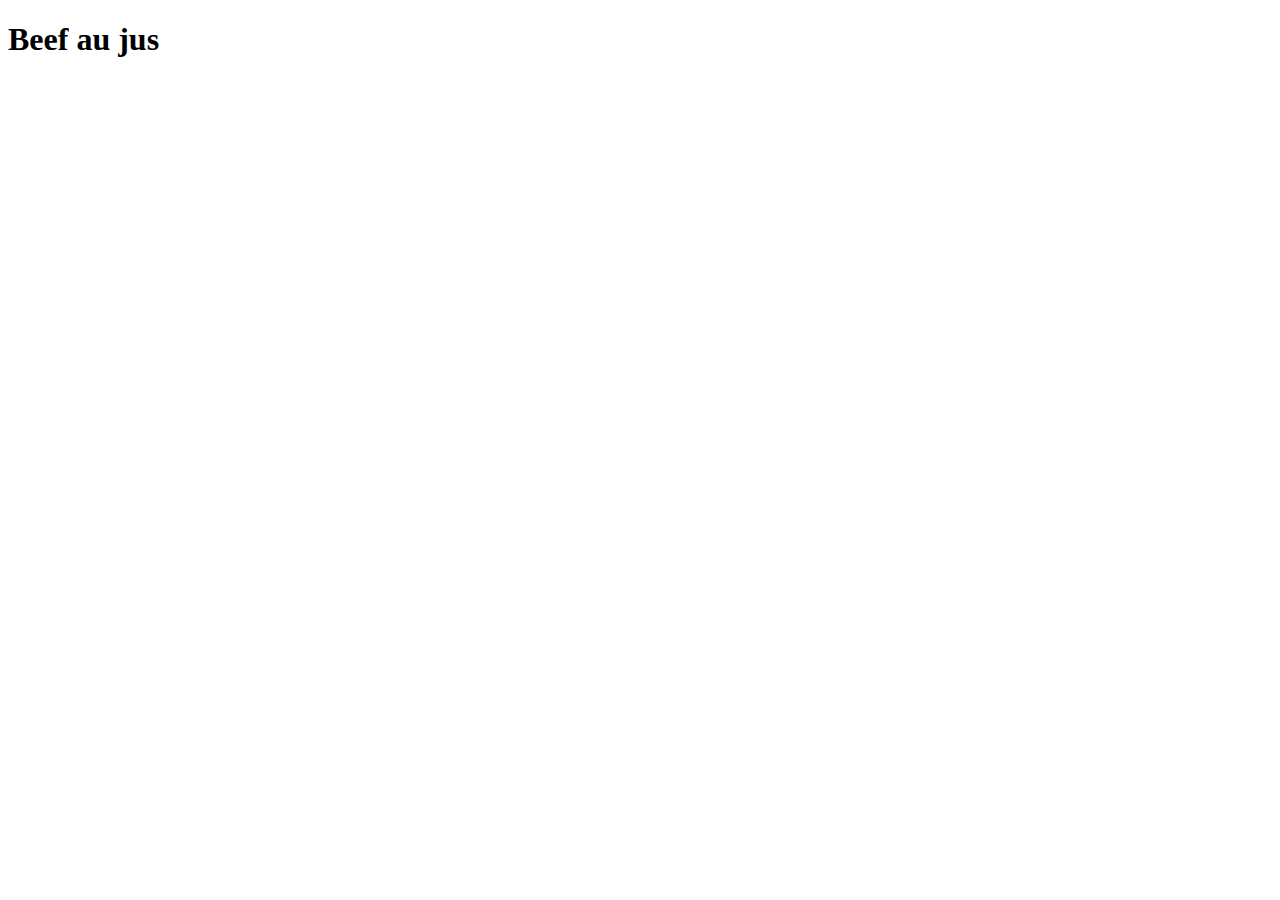
==== recipes/beef-au-jus.html @ 826926b0 "Creating recipe pages" ====
<!DOCTYPE html>
<html lang="en">
<head>
    <meta charset="UTF-8">
    <meta http-equiv="X-UA-Compatible" content="IE=edge">
    <meta name="viewport" content="width=device-width, initial-scale=1.0">
    <title>Beef au jus - Odin Recipes</title>
</head>
<body>
    <h1>Beef au jus</h1>
</body>
</html>
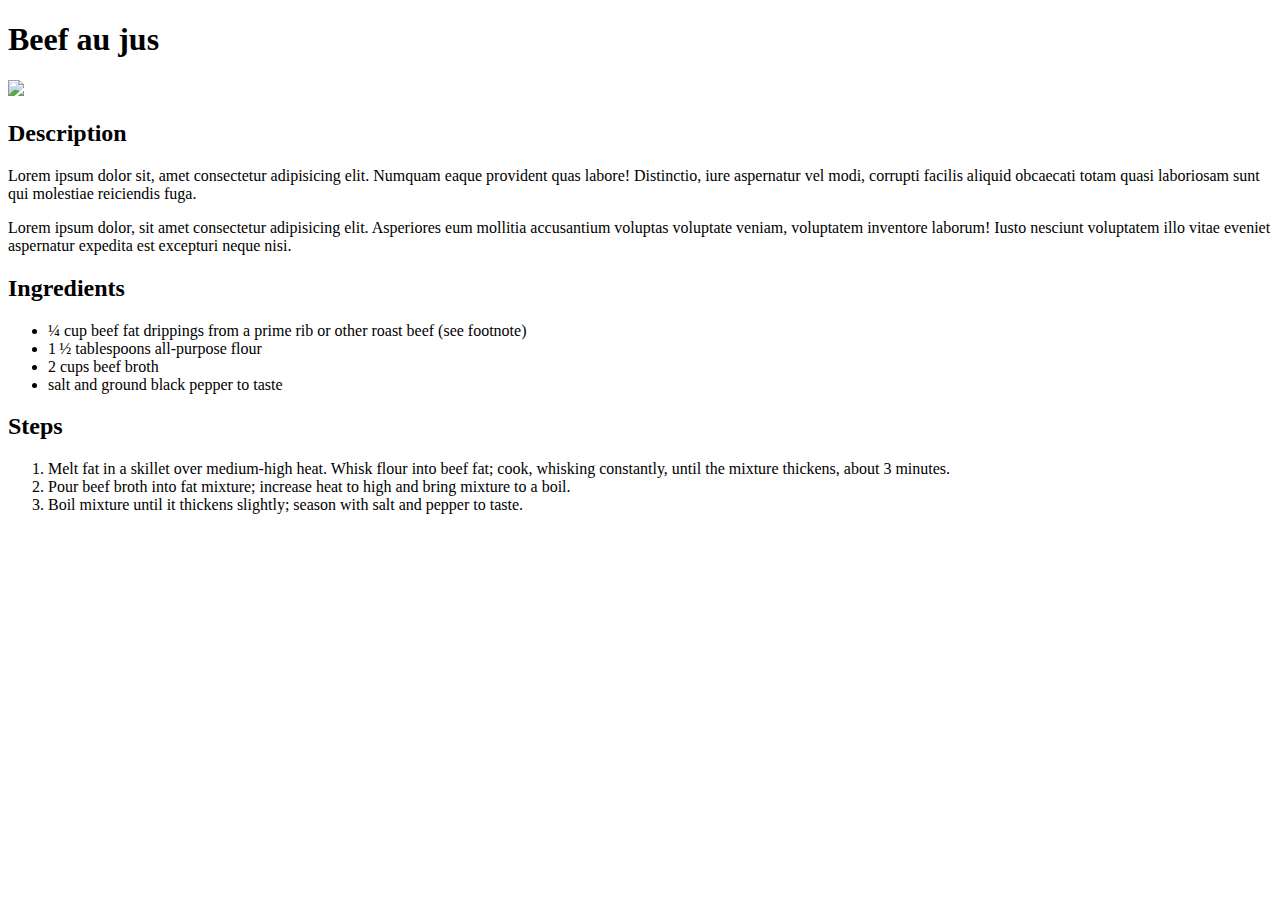
==== commit 965f3ecb: "Building recipe files" ====
--- a/recipes/beef-au-jus.html
+++ b/recipes/beef-au-jus.html
@@ -8,5 +8,22 @@
 </head>
 <body>
     <h1>Beef au jus</h1>
+    <img src="https://imagesvc.meredithcorp.io/v3/mm/image?url=https%3A%2F%2Fimages.media-allrecipes.com%2Fuserphotos%2F1925517.jpg">
+    <h2>Description</h2>
+    <p>Lorem ipsum dolor sit, amet consectetur adipisicing elit. Numquam eaque provident quas labore! Distinctio, iure aspernatur vel modi, corrupti facilis aliquid obcaecati totam quasi laboriosam sunt qui molestiae reiciendis fuga.</p>
+    <p>Lorem ipsum dolor, sit amet consectetur adipisicing elit. Asperiores eum mollitia accusantium voluptas voluptate veniam, voluptatem inventore laborum! Iusto nesciunt voluptatem illo vitae eveniet aspernatur expedita est excepturi neque nisi.</p>
+    <h2>Ingredients</h2>
+    <ul>
+        <li>¼ cup beef fat drippings from a prime rib or other roast beef (see footnote) </li>
+        <li>1 ½ tablespoons all-purpose flour </li>
+        <li>2 cups beef broth</li>
+        <li>salt and ground black pepper to taste </li> 
+    </ul>
+    <h2>Steps</h2>
+    <ol>
+        <li>Melt fat in a skillet over medium-high heat. Whisk flour into beef fat; cook, whisking constantly, until the mixture thickens, about 3 minutes.</li>
+        <li>Pour beef broth into fat mixture; increase heat to high and bring mixture to a boil.</li>
+        <li>Boil mixture until it thickens slightly; season with salt and pepper to taste.</li>
+    </ol>
 </body>
 </html>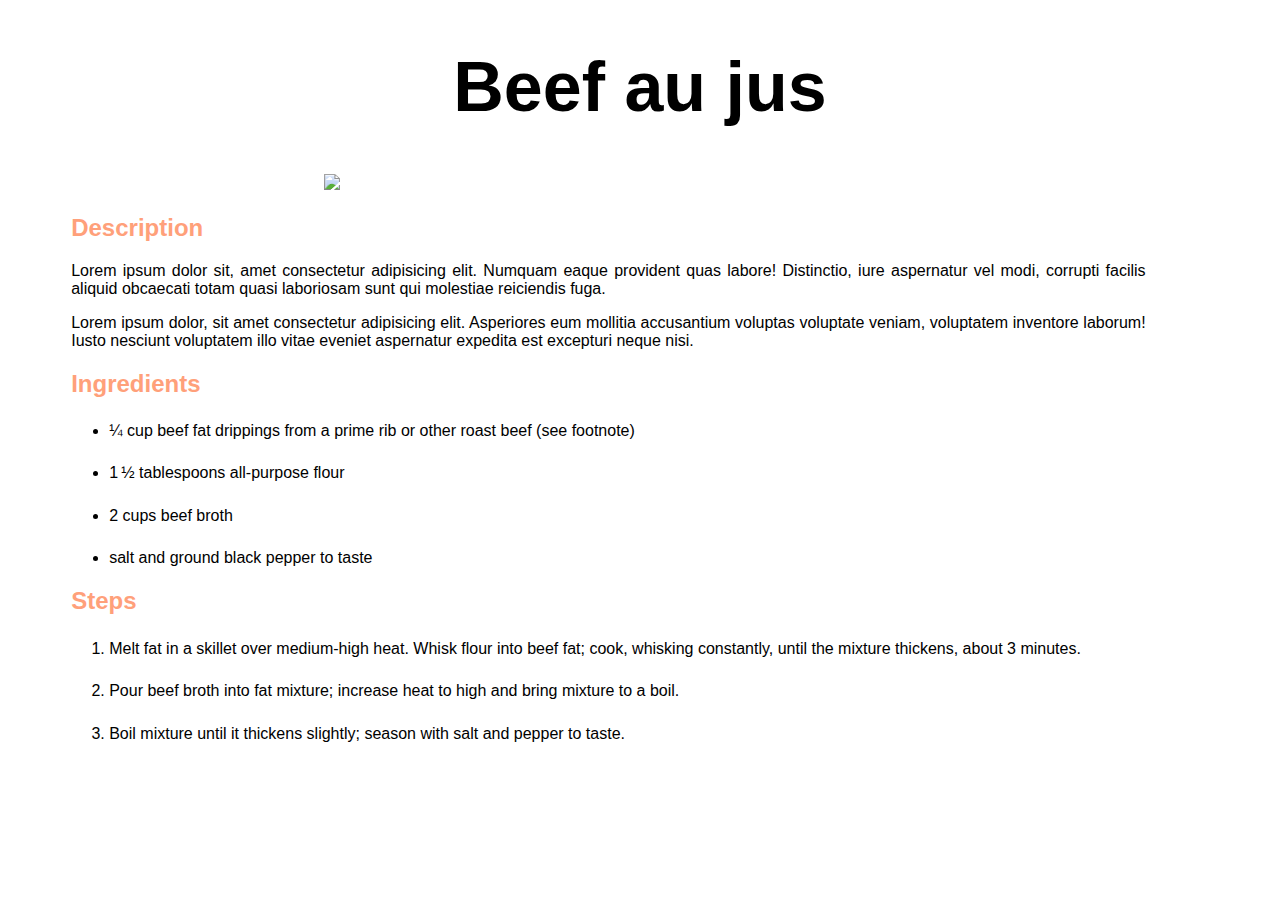
==== commit 8304deb9: "adding styles" ====
--- a/recipes/beef-au-jus.html
+++ b/recipes/beef-au-jus.html
@@ -5,6 +5,7 @@
     <meta http-equiv="X-UA-Compatible" content="IE=edge">
     <meta name="viewport" content="width=device-width, initial-scale=1.0">
     <title>Beef au jus - Odin Recipes</title>
+    <link rel="stylesheet" href="../styles.css">
 </head>
 <body>
     <h1>Beef au jus</h1>
--- a/styles.css
+++ b/styles.css
@@ -0,0 +1,34 @@
+*{
+    font-family: 'Trebuchet MS', 'Lucida Sans Unicode', 'Lucida Grande', 'Lucida Sans', Arial, sans-serif;
+}
+h1 {
+    text-align: center;
+    font-size: 70px;
+}
+.page-title {
+    font-size: 80px;
+}
+a {
+    color: lightcoral;
+}
+
+img {
+    width: 50%;
+    margin-left: 25%;
+    
+}
+p, li {
+    width: 85%;
+    text-align: justify;
+    margin-left: 5%;
+}
+
+h2 {
+    font-weight: bold;
+    margin-left: 5%;
+    color: lightsalmon;
+}
+
+li{
+    margin-top: 2%;
+}